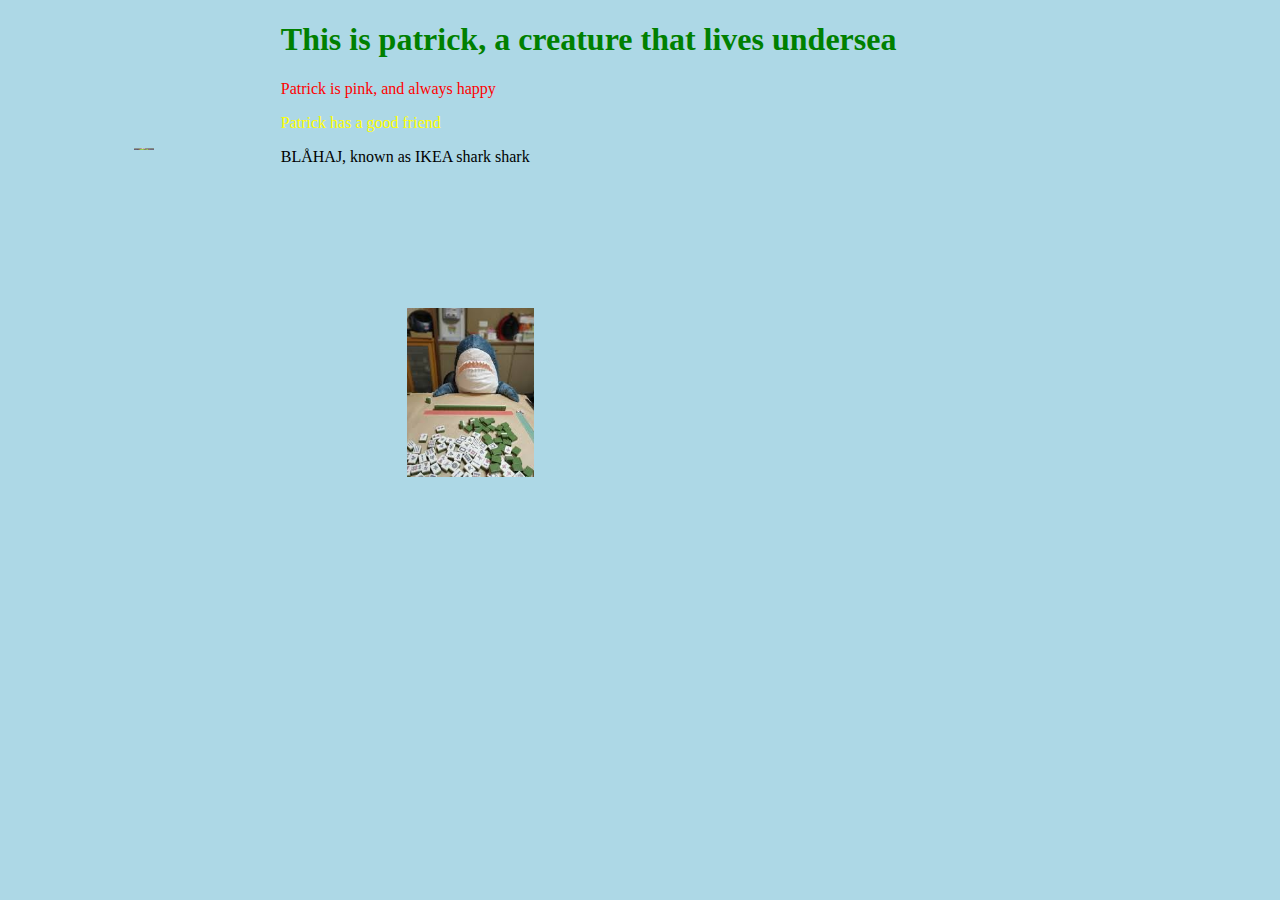
==== css_homework.html @ 65c8c6cb "erty" ====
<!DOCTYPE html>
<html>
<head>
<link rel="stylesheet" type="text/css" href="style.css">
</head>
<body>
	<img src="star.jpg" alt="Patrick" width="20" height="2s0">
	<h1>This is patrick, a creature that lives undersea</h1>
	<div class="extra1">
	<p>Patrick is pink, and always happy</p>
	</div>
	<div class="extra2">
	<p>Patrick has a good friend</p>
	</div>
	<p>BLÅHAJ, known as IKEA shark shark</p>
	<img src="shark.jpg" alt="shark shark" width="10%" height="10%">
</body>
</html>
---- style.css ----
body{
	background-color: lightblue;
}
h1{
	font-weight: bold;
	margin-left: auto;
	margin-right: auto;
	color: green;
}
p{
	font-weight: lighter;
}
.extra1 p{
	color: red;
	border-left-color: #dcdcdc;
}
.extra2 p{
	color: yellow;
}
img{
	float: left;
	margin: 10% 10% 10% 10%;
}
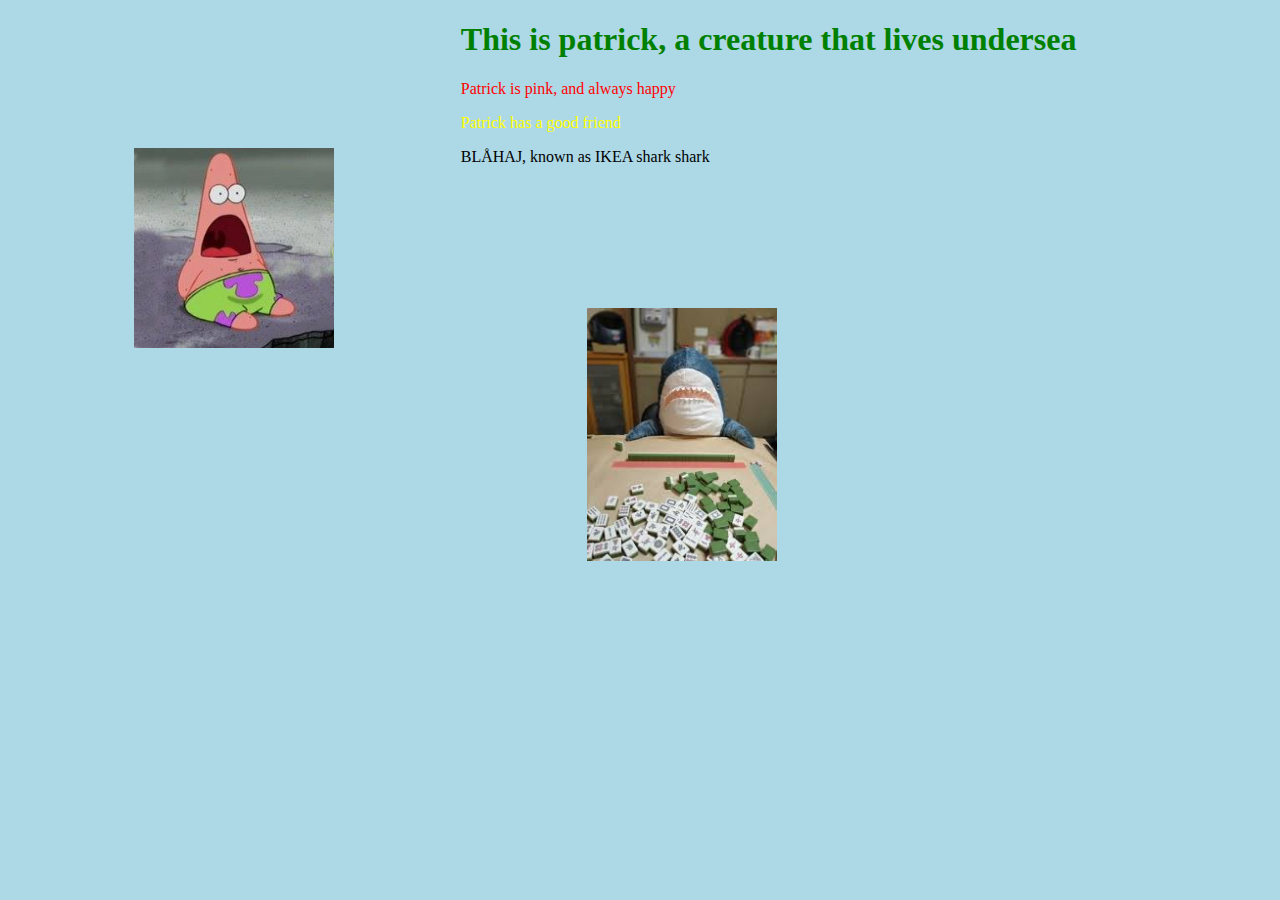
==== commit a0862eaa: "fdw" ====
--- a/css_homework.html
+++ b/css_homework.html
@@ -4,7 +4,7 @@
 <link rel="stylesheet" type="text/css" href="style.css">
 </head>
 <body>
-	<img src="star.jpg" alt="Patrick" width="20" height="2s0">
+	<img src="star.jpg" alt="Patrick" width="200" height="200">
 	<h1>This is patrick, a creature that lives undersea</h1>
 	<div class="extra1">
 	<p>Patrick is pink, and always happy</p>
@@ -13,6 +13,6 @@
 	<p>Patrick has a good friend</p>
 	</div>
 	<p>BLÅHAJ, known as IKEA shark shark</p>
-	<img src="shark.jpg" alt="shark shark" width="10%" height="10%">
+	<img src="shark.jpg" alt="shark shark" width="15%" height="15%">
 </body>
 </html>